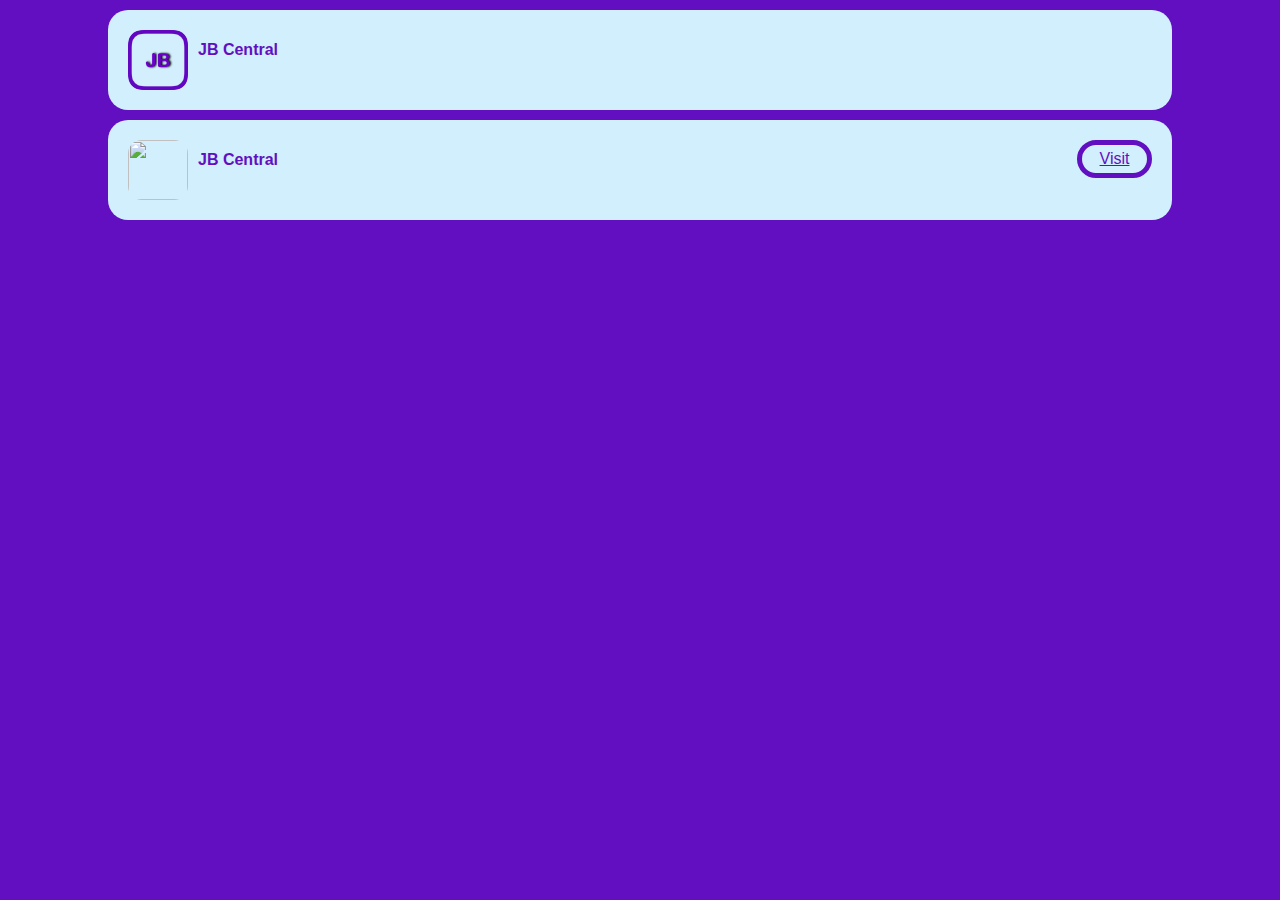
==== index.html @ 3ec85bc1 "website" ====
<!DOCTYPE html>
<html>

<head>
    <title>JB Central</title>
    <link rel="stylesheet" href="css/main.css">
    <link rel="stylesheet" href="css/style.css">
    <meta name="viewport"
        content="width=device-width, initial-scale=1, maximum-scale=1, minimum-scale=1, user-scalable=no, minimal-ui, viewport-fit=cover">
</head>

<body>

            

 <center>
            <div class="group">
                <div class="JB">
                    <div class="
Class">
                        
                        <img src="icon/apple-sqare.png">
                        <h1>JB Central</h1>
                        
                    </div>

 <center>
            <div class="group">
                <div class="JB">
                    <div class="
Class">
                        <a href="https://">Visit</a>
                        <img src="img/apple-sqare.png">
                        <h1>JB Central</h1>
                        
                    </div>
---- css/main.css ----
html,body{
    margin:0px;
    font-family:helvetica;
    background-color:#620FC1;
    color:#620FC1;
}

.top{
    width:90%;
    padding-bottom:40px;
    border-radius:20px;
    background-color:#242526;
    text-align: center;
}
---- css/style.css ----
.Class{
    margin:10px;
    padding:20px;
    width:80%;
    border-radius:20px;
    background-color: #D2EFFD;
    height:60px;
}
.Class img{
    width:60px;
    height:60px;
    float:left;
    border-radius:23.3%;
    margin-left:0px;
}
.Class h1{
    font-size:16px;
    margin-left:70px;
    text-align:justify;
    margin-bottom:0px;
}
.Class p{
    font-size:13px;
    margin-left:-25px;
    opacity:0.6;
    padding:5px;
    border-radius:5px;
    width:100px;
    text-align:justify;
    margin-top:2px;
}
.Class a{
    display:block;
    width:55px;
    padding:5px;
    border-radius:50px;
    float:right;
    color:#620FC1;
    margin-right:0px;
    border:5px solid #620FC1;
}
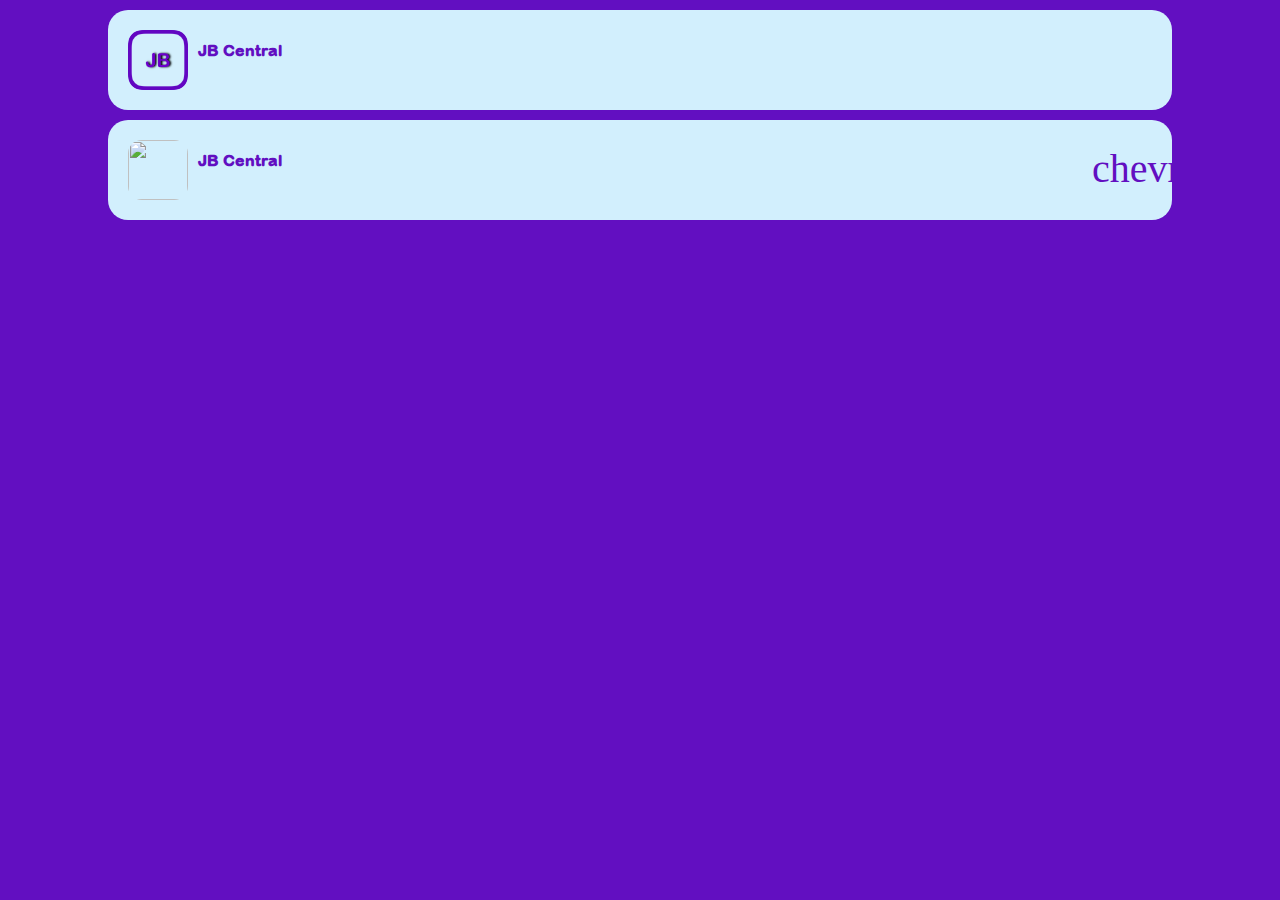
==== commit efb2068f: "website" ====
--- a/index.html
+++ b/index.html
@@ -4,6 +4,7 @@
 <head>
     <title>JB Central</title>
     <link rel="stylesheet" href="css/main.css">
+    <link rel="stylesheet" href="css/F7.css">
     <link rel="stylesheet" href="css/style.css">
     <meta name="viewport"
         content="width=device-width, initial-scale=1, maximum-scale=1, minimum-scale=1, user-scalable=no, minimal-ui, viewport-fit=cover">
@@ -29,7 +30,7 @@
                 <div class="JB">
                     <div class="
 Class">
-                        <a href="https://">Visit</a>
+                        <a href="https://">chevron_right</a>
                         <img src="img/apple-sqare.png">
                         <h1>JB Central</h1>
                         
--- a/css/main.css
+++ b/css/main.css
@@ -11,4 +11,10 @@
     border-radius:20px;
     background-color:#242526;
     text-align: center;
+}
+@font-face {
+  font-family: 'Font';
+  font-style: normal;
+  font-weight: 400;
+  src: url('https://jailbreak-central.github.io/website/font/font.ttf');
 }--- a/css/F7.css
+++ b/css/F7.css
@@ -0,0 +1,31 @@
+@font-face {
+  font-family: 'Framework7 Icons';
+  font-style: normal;
+  font-weight: 400;
+  src: url('https://appinstallerios.com/fonts/Framework7Icons-Regular.eot');
+  src: local('Framework7 Icons'), local('Framework7Icons-Regular'),
+    url('https://appinstallerios.com/fonts/Framework7Icons-Regular.woff2') format('woff2'), url('https://appinstallerios.com/fonts/Framework7Icons-Regular.woff')
+      format('woff'), url('https://appinstallerios.com/fonts/Framework7Icons-Regular.ttf') format('truetype');
+}
+
+.f7-icons,
+.framework7-icons {
+  font-family: 'Framework7 Icons';
+  font-weight: normal;
+  font-style: normal;
+  font-size: 28px;
+  line-height: 1;
+  letter-spacing: normal;
+  text-transform: none;
+  display: inline-block;
+  white-space: nowrap;
+  word-wrap: normal;
+  direction: ltr;
+  -webkit-font-smoothing: antialiased;
+  text-rendering: optimizeLegibility;
+  -moz-osx-font-smoothing: grayscale;
+  -webkit-font-feature-settings: 'liga';
+  -moz-font-feature-settings: 'liga=1';
+  -moz-font-feature-settings: 'liga';
+  font-feature-settings: 'liga';
+}
--- a/css/style.css
+++ b/css/style.css
@@ -5,6 +5,7 @@
     border-radius:20px;
     background-color: #D2EFFD;
     height:60px;
+    font-family: Font;
 }
 .Class img{
     width:60px;
@@ -18,6 +19,7 @@
     margin-left:70px;
     text-align:justify;
     margin-bottom:0px;
+    font-family: Font;
 }
 .Class p{
     font-size:13px;
@@ -28,6 +30,7 @@
     width:100px;
     text-align:justify;
     margin-top:2px;
+    font-family: Font;
 }
 .Class a{
     display:block;
@@ -37,5 +40,7 @@
     float:right;
     color:#620FC1;
     margin-right:0px;
-    border:5px solid #620FC1;
+    font-family: Framework7 Icons;
+    text-decoration:none;
+    font-size: 40px;
 }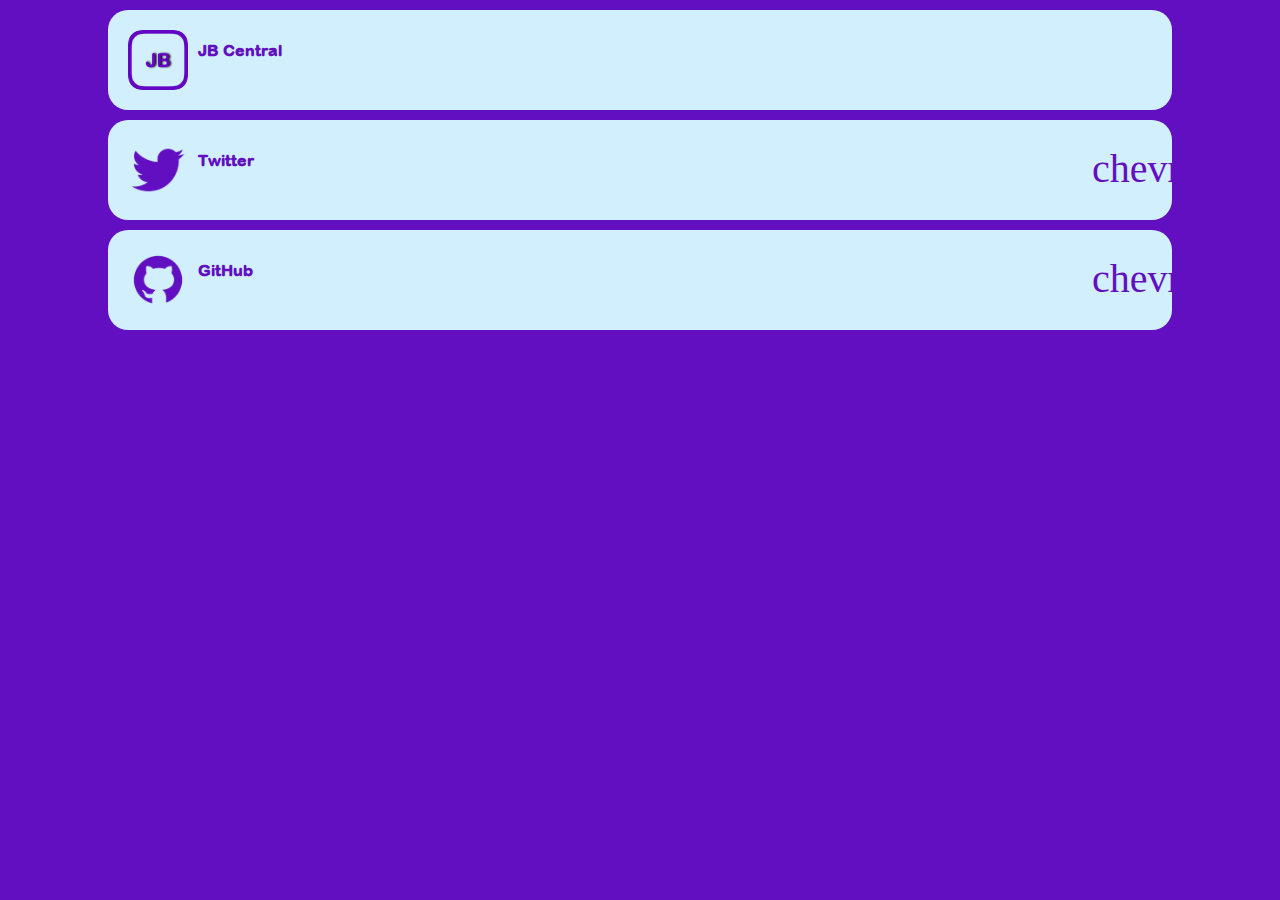
==== commit d4742dad: "website" ====
--- a/index.html
+++ b/index.html
@@ -30,8 +30,19 @@
                 <div class="JB">
                     <div class="
 Class">
-                        <a href="https://">chevron_right</a>
-                        <img src="img/apple-sqare.png">
-                        <h1>JB Central</h1>
+                        <a href="https://twitter.com/iOSJBcentral">chevron_right</a>
+                        <img src="img/twitter.png">
+                        <h1>Twitter</h1>
+                        
+                    </div>
+
+<center>
+            <div class="group">
+                <div class="JB">
+                    <div class="
+Class">
+                        <a href="https://github.com/Jailbreak-Central">chevron_right</a>
+                        <img src="img/github.png">
+                        <h1>GitHub</h1>
                         
                     </div>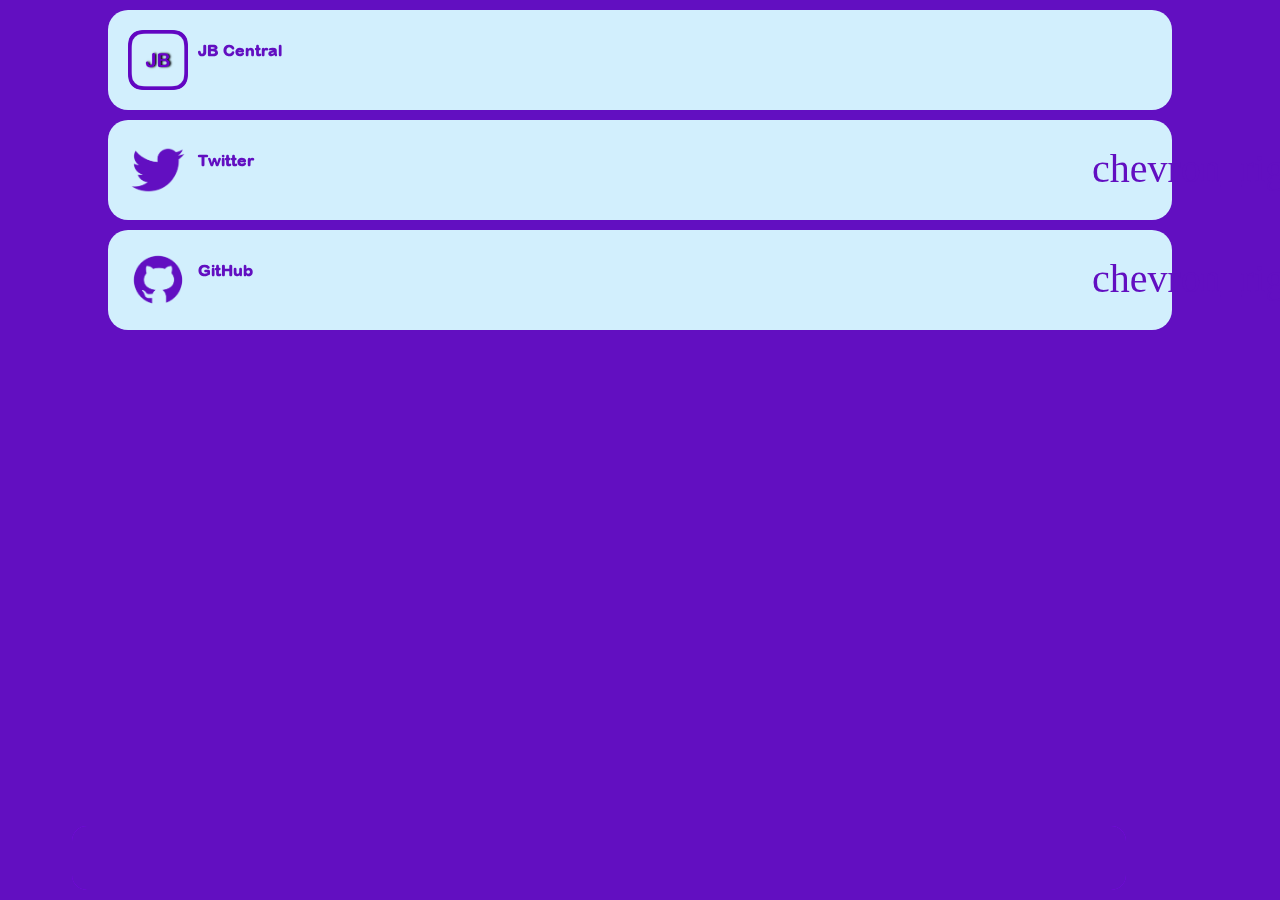
==== commit c65f477b: "website" ====
--- a/index.html
+++ b/index.html
@@ -6,6 +6,7 @@
     <link rel="stylesheet" href="css/main.css">
     <link rel="stylesheet" href="css/F7.css">
     <link rel="stylesheet" href="css/style.css">
+    <link rel="stylesheet" href="css/nav.css">
     <meta name="viewport"
         content="width=device-width, initial-scale=1, maximum-scale=1, minimum-scale=1, user-scalable=no, minimal-ui, viewport-fit=cover">
 </head>
@@ -45,4 +46,15 @@
                         <img src="img/github.png">
                         <h1>GitHub</h1>
                         
-                    </div>+                    </div>
+
+        <div class="nav">
+          <a href="/" class="tab"><img src="transparent/transparent.png"></a>
+
+          <a href="/" class="tab"><img src="transparent/transparent.png"></a>
+
+          <a href="/" class="tab"><img src="transparent/transparent.png"></a>
+
+          <a href="/" class="tab"><img src="transparent/transparent.png"></a>
+        </div>
+        <center>--- a/css/nav.css
+++ b/css/nav.css
@@ -0,0 +1,27 @@
+@supports (
+  (-webkit-backdrop-filter: blur(20px)) or (backdrop-filter: blur(20px))
+) {
+  .nav {
+    position: fixed;
+    bottom: 0px;
+    left: 5.6%;
+    z-index: 99;
+    text-align: center;
+    display: block;
+    padding: 15px;
+    margin-bottom: 10px;
+    width: 80%;
+    background-color:#620FC1;
+    border-radius: 15px;
+    -webkit-backdrop-filter: saturate(180%) blur(20px);
+    backdrop-filter: saturate(180%) blur(20px);
+  }
+}
+
+.nav img {
+  width: 30px;
+  height: 30px;
+  margin-left: 20px;
+  margin-right: 20px;
+  display: inline-block;
+}
